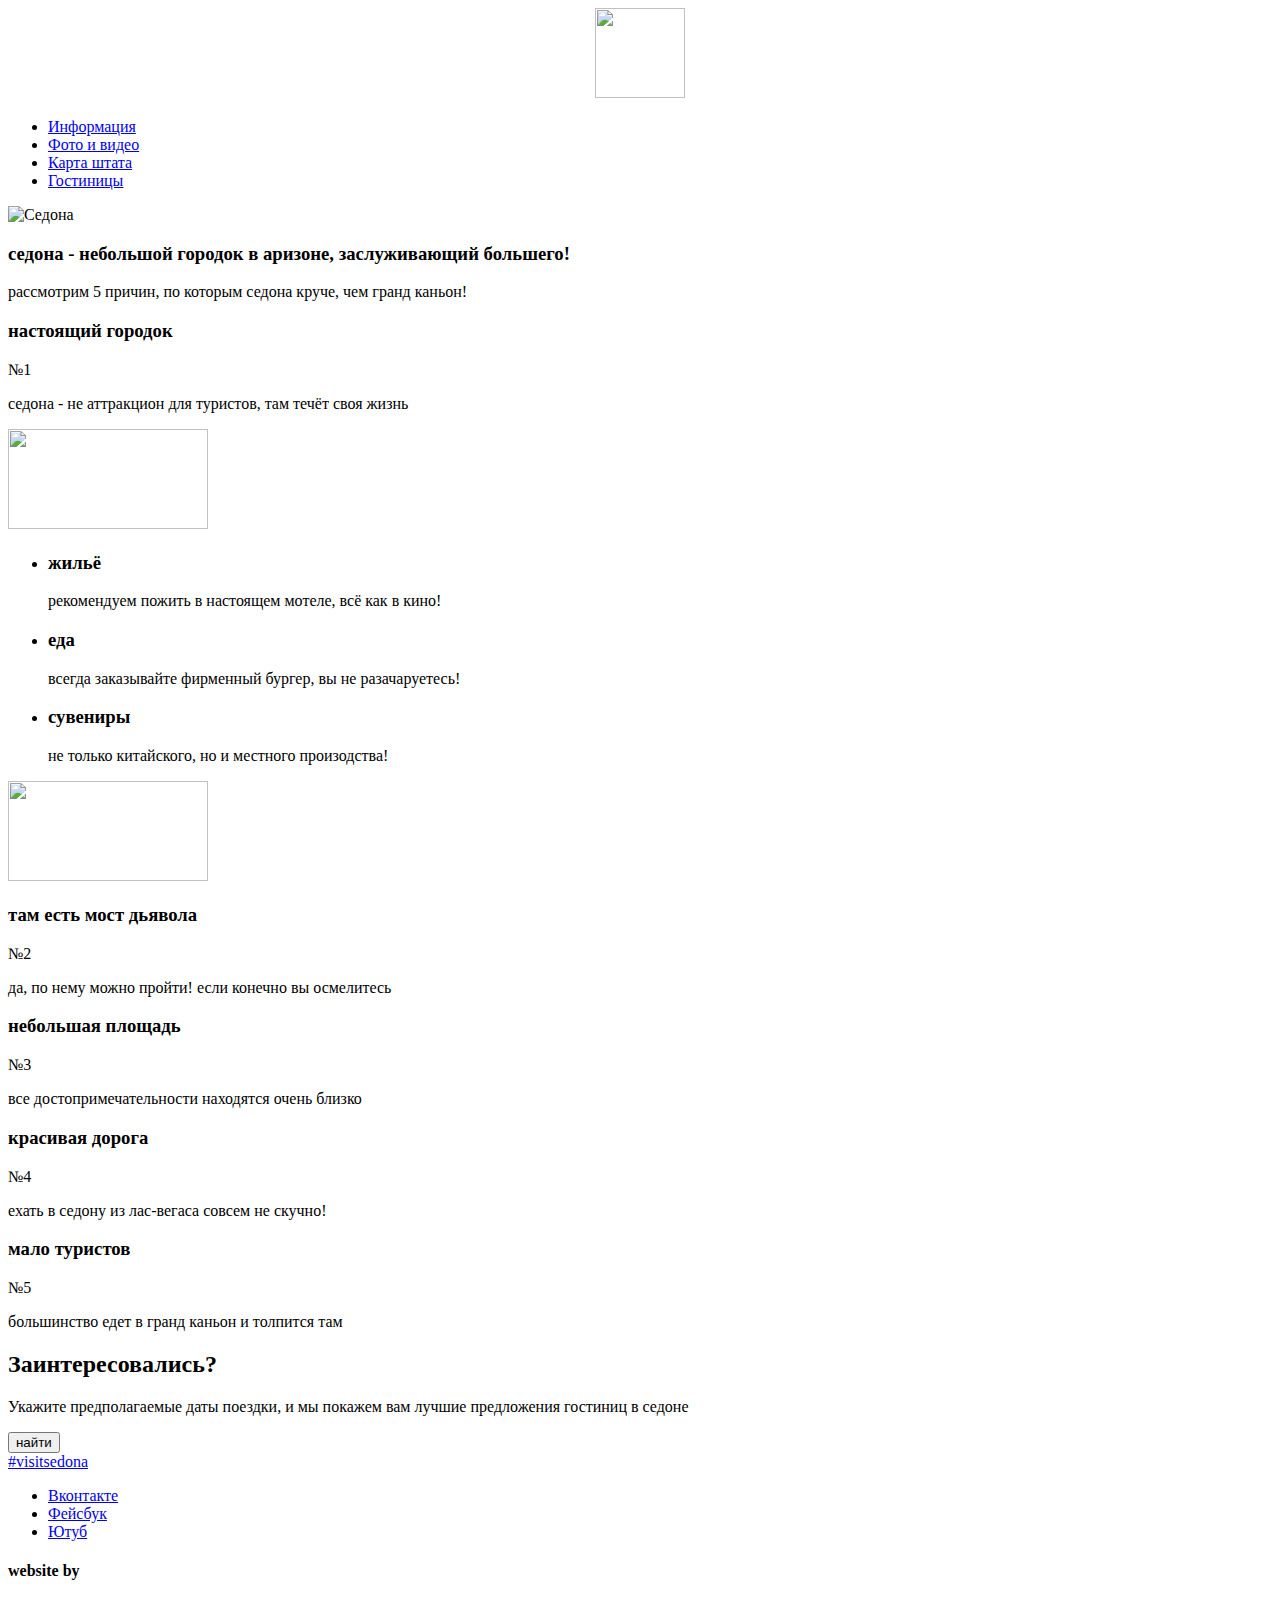
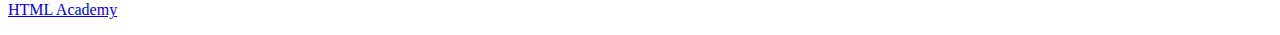
==== index.html @ 270ed398 "Новые формы" ====
﻿<!DOCTYPE html>
<html lang="ru" lang="eng">
<head>
  <meta http-equiv="Content-Type" content="text/html charset=utf-8">
  <title>SEDONA</title>
</head>
<body>
<header class="main-header">
 <div class="main-navigation"
  <a class="main-header-logo">
    <center><img src="/logo.svg" width="90" height="90"></center>
	</a>
  <nav>
   <ul class="site-navigation">
     <li><a href="info.html">Информация</a></li>
     <li><a href="photovideo.html">Фото и видео</a></li>
     <li><a href="mapsstate.html">Карта штата</a></li>
     <li><a href="hotel.html">Гостиницы</a></li>
    </ul>
  </nav>
 </div>
</header>

<main class="container">
 <div class="promo">
  <img src="/promo.svg" alt="Седона">
 </div>

<h3 class="page-title">седона - небольшой городок в аризоне, заслуживающий большего!</h3>
<p>рассмотрим 5 причин, по которым седона круче, чем гранд каньон!</p>
<div class="reason">
 <h3>настоящий городок</h3>
 <P>№1</P>
 <P>седона - не аттракцион для туристов, там течёт своя жизнь</P>
</div>

<div class="reason-img">
 <img src="img/village.jpg" width="200" height="100">
</div>

<div class="features-item">
   <ul class="feature-list">
    <li class="features-list-item">
	<h3>жильё</h3>
	<p>рекомендуем пожить в настоящем мотеле, всё как в кино!</p>
    </li>
    <li class="features-list-item">
	<h3>еда</h3>
	<p>всегда заказывайте фирменный бургер, вы не разачаруетесь!</p>
    </li>
    <li class="features-list-item">
	<h3>сувениры</h3>
	<p>не только китайского, но и местного произодства!</p>
    </li>
   </ul>
</div>

<section class="features">
 <div class="feature-item">
 <aside class="viewphoto"><img src="img/bridge.jpg" width="200" height="100"></aside>
 </div>
</section>

<section class="features">
<div class="reason2">
  <h3>там есть мост дьявола</h3>
  <p>№2</p>
  <p>да, по нему можно пройти! если конечно вы осмелитесь</p>
</div>

<div class="reason2">
  <h3>небольшая площадь</h3>
  <p>№3</p>
  <p>все достопримечательности находятся очень близко</p>
</div>

<div class="reason2">
  <h3>красивая дорога</h3>
  <p>№4</p>
  <p>ехать в седону из лас-вегаса совсем не скучно!</p>
</div>

<div class="reason2">
  <h3>мало туристов</h3>
  <p>№5</p>
  <p>большинство едет в гранд каньон и толпится там</p>
</div>
</section>
</main>

<section class="appointment">
  <h2>Заинтересовались?</h2>
  <p class="appointment-info">Укажите предполагаемые даты поездки, и мы покажем вам лучшие предложения гостиниц в седоне</p>
 <button>найти</button>
 <!-- Здесь будет форма -->
</section>

<section class="map">
<!--карта-->
</section>

<footer>
 <div class="footer-social">
  <a href="vk.com/sedona">#visitsedona</a>
 </div>
</footer>

<div class="footer-social">
 <ul>
  <li><a class="social-button" href="#">Вконтакте</a></li>
  <li><a class="social-button" href="#">Фейсбук</a></li>
  <li><a class="social-button" href="#">Ютуб</a></li>
 </ul>
</div>

<footer>
 <div class="copyright">
  <h4>website by<h4>
 </div>
 <p class="footer-copyright">
  <a class="button" href="https://htmlacademy.ru">HTML Academy</a>
 </p>
</footer>
</body>
</html>
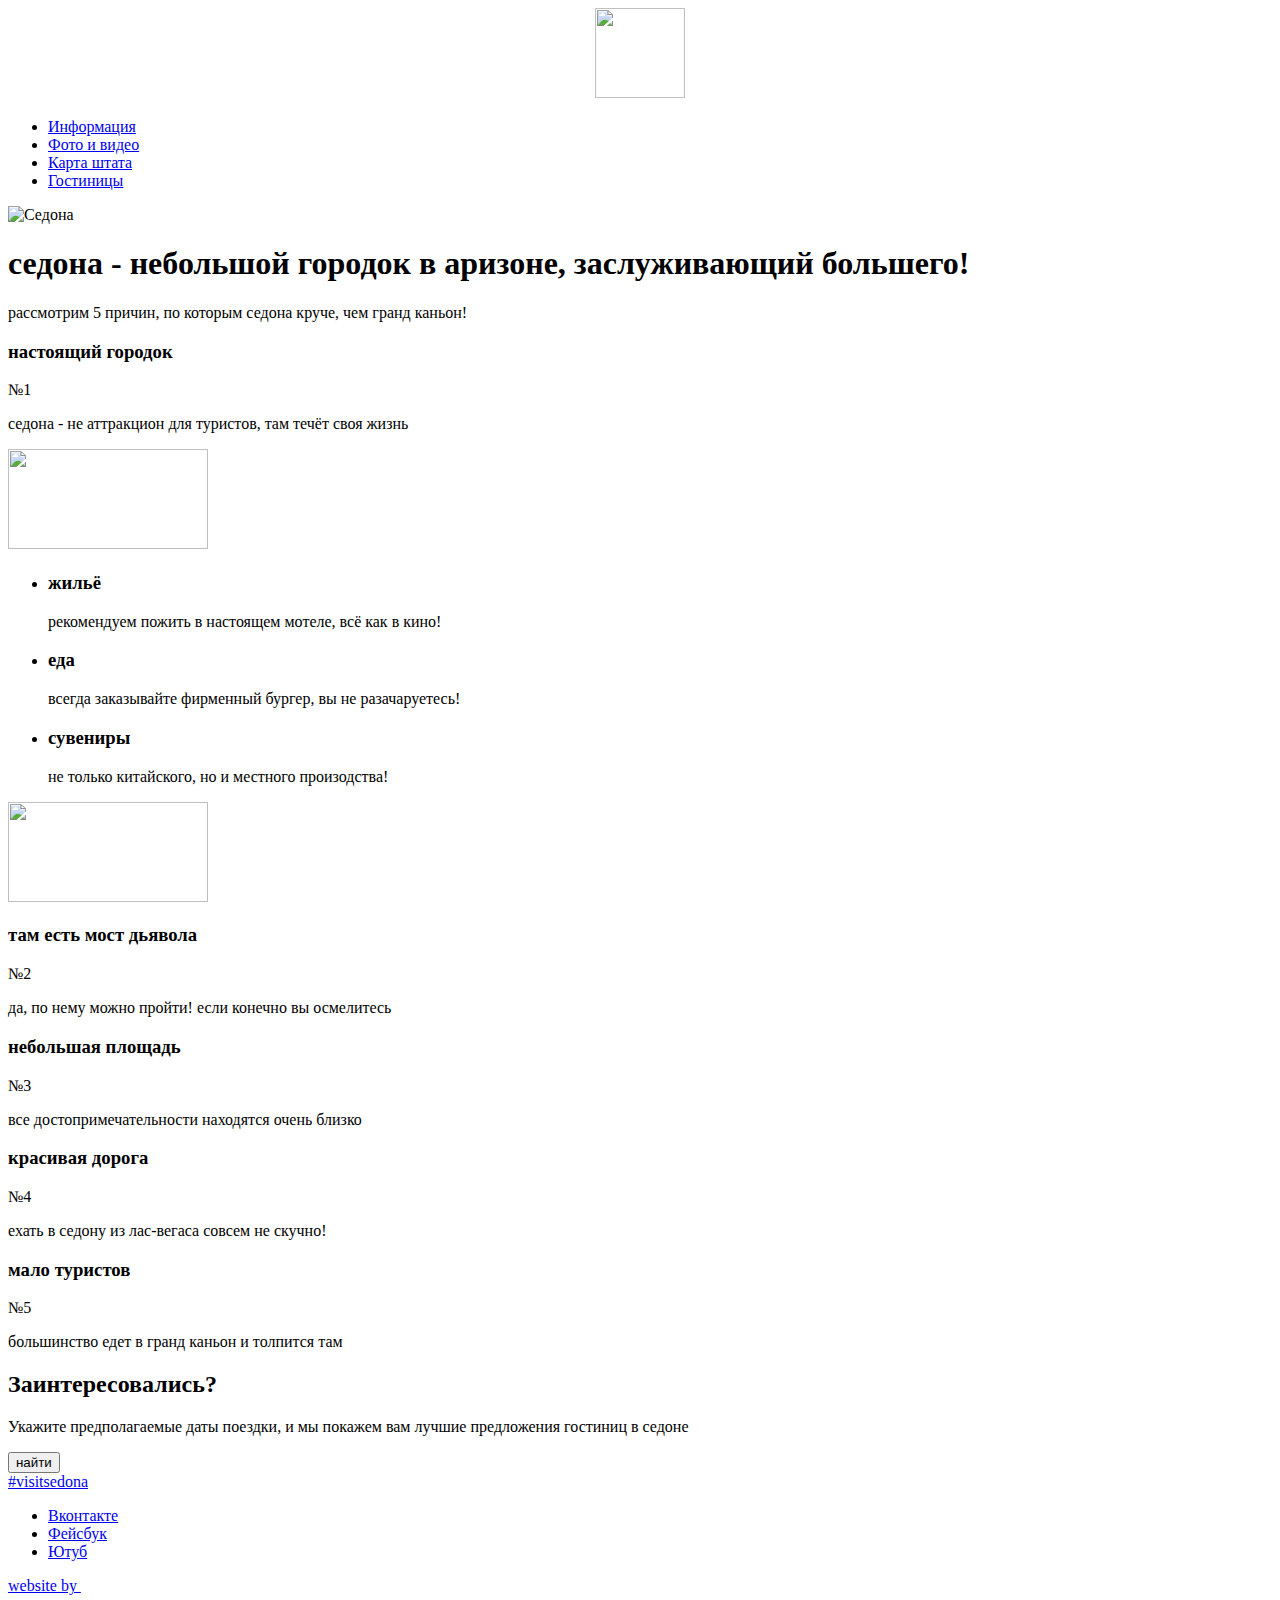
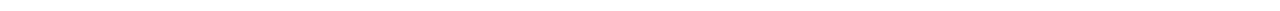
==== commit af81c9b4: "index" ====
--- a/index.html
+++ b/index.html
@@ -1,125 +1,119 @@
 ﻿<!DOCTYPE html>
 <html lang="ru" lang="eng">
-<head>
-  <meta http-equiv="Content-Type" content="text/html charset=utf-8">
-  <title>SEDONA</title>
-</head>
-<body>
-<header class="main-header">
- <div class="main-navigation"
-  <a class="main-header-logo">
-    <center><img src="/logo.svg" width="90" height="90"></center>
-	</a>
-  <nav>
-   <ul class="site-navigation">
-     <li><a href="info.html">Информация</a></li>
-     <li><a href="photovideo.html">Фото и видео</a></li>
-     <li><a href="mapsstate.html">Карта штата</a></li>
-     <li><a href="hotel.html">Гостиницы</a></li>
+  <head>
+    <meta http-equiv="Content-Type" content="text/html charset=utf-8">
+    <title>SEDONA</title>
+  </head>
+  <body>
+    <header class="main-header">
+       <div class="main-navigation"
+          <a class="main-header-logo">
+            <center><img src="/logo.svg" width="90" height="90"></center>
+    	     </a>
+           <nav>
+        <ul class="site-navigation">
+          <li><a href="info.html">Информация</a></li>
+          <li><a href="photovideo.html">Фото и видео</a></li>
+          <li><a href="mapsstate.html">Карта штата</a></li>
+          <li><a href="hotel.html">Гостиницы</a></li>
+        </ul>
+          </nav>
+      </div>
+    </header>
+
+  <main class="container">
+    <div class="promo">
+      <img src="/promo.svg" alt="Седона">
+    </div>
+
+  <h1 class="page-title">седона - небольшой городок в аризоне, заслуживающий большего!</h1>
+    <p>рассмотрим 5 причин, по которым седона круче, чем гранд каньон!</p>
+
+    <section class="features">
+      <div class="features-item">
+        <div class="reason">
+          <h3>настоящий городок</h3>
+          <P>№1</P>
+          <P>седона - не аттракцион для туристов, там течёт своя жизнь</P>
+      </div>
+
+      <div class="reason-img">
+        <img src="img/village.jpg" width="200" height="100">
+      </div>
+    </div>
+    <div>
+      <ul class="features-item">
+        <li class="feature-list-item">
+  	       <h3>жильё</h3>
+  	       <p>рекомендуем пожить в настоящем мотеле, всё как в кино!</p>
+        </li>
+        <li class="features-list-item">
+  	       <h3>еда</h3>
+  	       <p>всегда заказывайте фирменный бургер, вы не разачаруетесь!</p>
+        </li>
+        <li class="features-list-item">
+  	       <h3>сувениры</h3>
+  	       <p>не только китайского, но и местного произодства!</p>
+        </li>
     </ul>
-  </nav>
- </div>
-</header>
+  </div>
 
-<main class="container">
- <div class="promo">
-  <img src="/promo.svg" alt="Седона">
- </div>
+    <div class="feature-item">
+      <aside class="viewphoto"><img src="img/bridge.jpg" width="200" height="100"></aside>
+    </div>
 
-<h3 class="page-title">седона - небольшой городок в аризоне, заслуживающий большего!</h3>
-<p>рассмотрим 5 причин, по которым седона круче, чем гранд каньон!</p>
-<div class="reason">
- <h3>настоящий городок</h3>
- <P>№1</P>
- <P>седона - не аттракцион для туристов, там течёт своя жизнь</P>
-</div>
+    <div class="reason2">
+      <h3>там есть мост дьявола</h3>
+        <p>№2</p>
+        <p>да, по нему можно пройти! если конечно вы осмелитесь</p>
+    </div>
 
-<div class="reason-img">
- <img src="img/village.jpg" width="200" height="100">
-</div>
+    <div class="reason2">
+      <h3>небольшая площадь</h3>
+        <p>№3</p>
+        <p>все достопримечательности находятся очень близко</p>
+    </div>
 
-<div class="features-item">
-   <ul class="feature-list">
-    <li class="features-list-item">
-	<h3>жильё</h3>
-	<p>рекомендуем пожить в настоящем мотеле, всё как в кино!</p>
-    </li>
-    <li class="features-list-item">
-	<h3>еда</h3>
-	<p>всегда заказывайте фирменный бургер, вы не разачаруетесь!</p>
-    </li>
-    <li class="features-list-item">
-	<h3>сувениры</h3>
-	<p>не только китайского, но и местного произодства!</p>
-    </li>
-   </ul>
-</div>
+    <div class="reason2">
+      <h3>красивая дорога</h3>
+        <p>№4</p>
+        <p>ехать в седону из лас-вегаса совсем не скучно!</p>
+    </div>
 
-<section class="features">
- <div class="feature-item">
- <aside class="viewphoto"><img src="img/bridge.jpg" width="200" height="100"></aside>
- </div>
-</section>
+    <div class="reason2">
+      <h3>мало туристов</h3>
+        <p>№5</p>
+        <p>большинство едет в гранд каньон и толпится там</p>
+    </div>
+  </section>
+  </main>
 
-<section class="features">
-<div class="reason2">
-  <h3>там есть мост дьявола</h3>
-  <p>№2</p>
-  <p>да, по нему можно пройти! если конечно вы осмелитесь</p>
-</div>
+  <section class="appointment">
+    <h2>Заинтересовались?</h2>
+      <p class="appointment-info">
+        Укажите предполагаемые даты поездки, и мы покажем вам лучшие предложения гостиниц в седоне
+      </p>
+      <button>найти</button>
+  </section>
 
-<div class="reason2">
-  <h3>небольшая площадь</h3>
-  <p>№3</p>
-  <p>все достопримечательности находятся очень близко</p>
-</div>
+  <section class="map">
+  <!--карта-->
+  </section>
 
-<div class="reason2">
-  <h3>красивая дорога</h3>
-  <p>№4</p>
-  <p>ехать в седону из лас-вегаса совсем не скучно!</p>
-</div>
+  <footer>
+    <div class="footer-hashtag">
+      <a href="vk.com/sedona">#visitsedona</a>
+    </div>
 
-<div class="reason2">
-  <h3>мало туристов</h3>
-  <p>№5</p>
-  <p>большинство едет в гранд каньон и толпится там</p>
-</div>
-</section>
-</main>
+    <ul class="footer-social">
+      <li><a class="social-button" href="#">Вконтакте</a></li>
+      <li><a class="social-button" href="#">Фейсбук</a></li>
+      <li><a class="social-button" href="#">Ютуб</a></li>
+    </ul>
 
-<section class="appointment">
-  <h2>Заинтересовались?</h2>
-  <p class="appointment-info">Укажите предполагаемые даты поездки, и мы покажем вам лучшие предложения гостиниц в седоне</p>
- <button>найти</button>
- <!-- Здесь будет форма -->
-</section>
-
-<section class="map">
-<!--карта-->
-</section>
-
-<footer>
- <div class="footer-social">
-  <a href="vk.com/sedona">#visitsedona</a>
- </div>
-</footer>
-
-<div class="footer-social">
- <ul>
-  <li><a class="social-button" href="#">Вконтакте</a></li>
-  <li><a class="social-button" href="#">Фейсбук</a></li>
-  <li><a class="social-button" href="#">Ютуб</a></li>
- </ul>
-</div>
-
-<footer>
- <div class="copyright">
-  <h4>website by<h4>
- </div>
- <p class="footer-copyright">
-  <a class="button" href="https://htmlacademy.ru">HTML Academy</a>
- </p>
-</footer>
-</body>
-</html>+    <p class="footer-copyright">
+      <a class="button" href="https://htmlacademy.ru">website by <img src"" alt""></a>
+    </p>
+  </footer>
+  </body>
+</html>
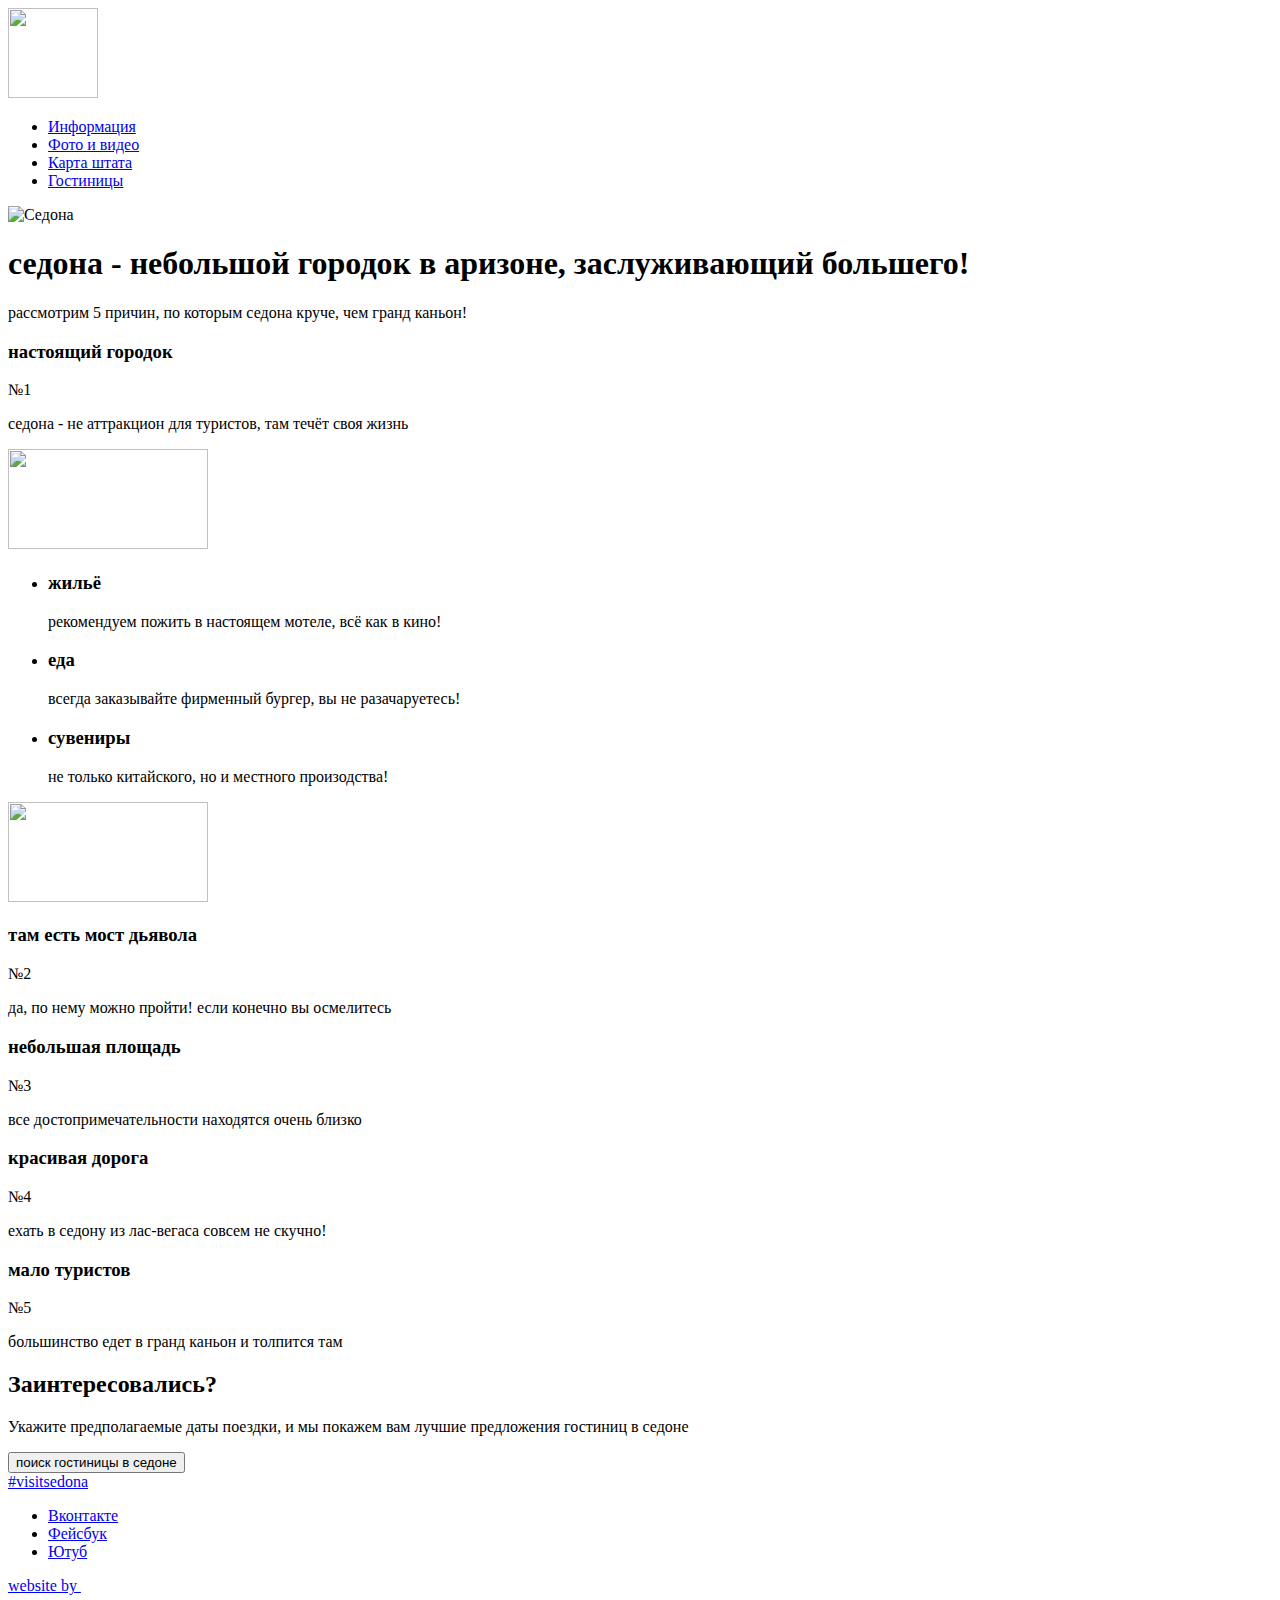
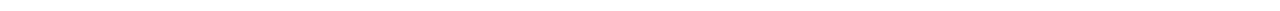
==== commit 32ed8aa3: "hotel и index" ====
--- a/index.html
+++ b/index.html
@@ -6,114 +6,118 @@
   </head>
   <body>
     <header class="main-header">
-       <div class="main-navigation"
+       <div class="main-navigation">
           <a class="main-header-logo">
-            <center><img src="/logo.svg" width="90" height="90"></center>
+            <img src="/logo.svg" width="90" height="90">
     	     </a>
            <nav>
-        <ul class="site-navigation">
-          <li><a href="info.html">Информация</a></li>
-          <li><a href="photovideo.html">Фото и видео</a></li>
-          <li><a href="mapsstate.html">Карта штата</a></li>
-          <li><a href="hotel.html">Гостиницы</a></li>
-        </ul>
+             <ul class="site-navigation">
+               <li><a href="info.html">Информация</a></li>
+               <li><a href="photovideo.html">Фото и видео</a></li>
+               <li><a href="mapsstate.html">Карта штата</a></li>
+               <li><a href="hotel.html">Гостиницы</a></li>
+             </ul>
           </nav>
       </div>
     </header>
 
-  <main class="container">
-    <div class="promo">
-      <img src="/promo.svg" alt="Седона">
-    </div>
-
-  <h1 class="page-title">седона - небольшой городок в аризоне, заслуживающий большего!</h1>
-    <p>рассмотрим 5 причин, по которым седона круче, чем гранд каньон!</p>
-
-    <section class="features">
-      <div class="features-item">
-        <div class="reason">
-          <h3>настоящий городок</h3>
-          <P>№1</P>
-          <P>седона - не аттракцион для туристов, там течёт своя жизнь</P>
+    <main class="container">
+      <div class="promo">
+        <img src="/promo.svg" alt="Седона">
       </div>
 
-      <div class="reason-img">
-        <img src="img/village.jpg" width="200" height="100">
+      <h1 class="page-title">седона - небольшой городок в аризоне, заслуживающий большего!</h1>
+      <p>рассмотрим 5 причин, по которым седона круче, чем гранд каньон!</p>
+
+      <section class="features">
+
+        <div class="features-item">
+          <div class="reason">
+            <h3>настоящий городок</h3>
+            <P>№1</P>
+            <P>седона - не аттракцион для туристов, там течёт своя жизнь</P>
+          </div>
+
+          <div class="reason-img">
+            <img src="img/village.jpg" width="200" height="100">
+          </div>
+        </div>
+
+        <div class="features-item">
+          <ul class="features-list">
+            <li class="feature-list-item">
+    	        <h3>жильё</h3>
+    	        <p>рекомендуем пожить в настоящем мотеле, всё как в кино!</p>
+            </li>
+            <li class="features-list-item">
+    	        <h3>еда</h3>
+    	        <p>всегда заказывайте фирменный бургер, вы не разачаруетесь!</p>
+            </li>
+            <li class="features-list-item">
+    	        <h3>сувениры</h3>
+    	        <p>не только китайского, но и местного произодства!</p>
+            </li>
+          </ul>
+        </div>
+
+        <div class="feature-item">
+          <div class="reason-img">
+            <aside class="viewphoto"><img src="img/bridge.jpg" width="200" height="100"></aside>
+          </div>
+
+          <div class="reason2">
+            <h3>там есть мост дьявола</h3>
+            <p>№2</p>
+            <p>да, по нему можно пройти! если конечно вы осмелитесь</p>
+          </div>
+        </div>
+
+        <div class="reason3">
+          <h3>небольшая площадь</h3>
+          <p>№3</p>
+          <p>все достопримечательности находятся очень близко</p>
+        </div>
+
+        <div class="reason4">
+          <h3>красивая дорога</h3>
+          <p>№4</p>
+          <p>ехать в седону из лас-вегаса совсем не скучно!</p>
+        </div>
+
+        <div class="reason5">
+          <h3>мало туристов</h3>
+          <p>№5</p>
+          <p>большинство едет в гранд каньон и толпится там</p>
+        </div>
+      </section>
+    </main>
+
+    <section class="appointment">
+      <h2>Заинтересовались?</h2>
+        <p class="appointment-info">
+        Укажите предполагаемые даты поездки, и мы покажем вам лучшие предложения гостиниц в седоне
+        </p>
+        <button>поиск гостиницы в седоне</button>
+    </section>
+
+    <section class="map">
+    <!--карта-->
+    </section>
+
+    <footer>
+      <div class="footer-hashtag">
+        <a href="vk.com/sedona">#visitsedona</a>
       </div>
-    </div>
-    <div>
-      <ul class="features-item">
-        <li class="feature-list-item">
-  	       <h3>жильё</h3>
-  	       <p>рекомендуем пожить в настоящем мотеле, всё как в кино!</p>
-        </li>
-        <li class="features-list-item">
-  	       <h3>еда</h3>
-  	       <p>всегда заказывайте фирменный бургер, вы не разачаруетесь!</p>
-        </li>
-        <li class="features-list-item">
-  	       <h3>сувениры</h3>
-  	       <p>не только китайского, но и местного произодства!</p>
-        </li>
-    </ul>
-  </div>
 
-    <div class="feature-item">
-      <aside class="viewphoto"><img src="img/bridge.jpg" width="200" height="100"></aside>
-    </div>
+      <ul class="footer-social">
+        <li><a class="social-button" href="#">Вконтакте</a></li>
+        <li><a class="social-button" href="#">Фейсбук</a></li>
+        <li><a class="social-button" href="#">Ютуб</a></li>
+      </ul>
 
-    <div class="reason2">
-      <h3>там есть мост дьявола</h3>
-        <p>№2</p>
-        <p>да, по нему можно пройти! если конечно вы осмелитесь</p>
-    </div>
-
-    <div class="reason2">
-      <h3>небольшая площадь</h3>
-        <p>№3</p>
-        <p>все достопримечательности находятся очень близко</p>
-    </div>
-
-    <div class="reason2">
-      <h3>красивая дорога</h3>
-        <p>№4</p>
-        <p>ехать в седону из лас-вегаса совсем не скучно!</p>
-    </div>
-
-    <div class="reason2">
-      <h3>мало туристов</h3>
-        <p>№5</p>
-        <p>большинство едет в гранд каньон и толпится там</p>
-    </div>
-  </section>
-  </main>
-
-  <section class="appointment">
-    <h2>Заинтересовались?</h2>
-      <p class="appointment-info">
-        Укажите предполагаемые даты поездки, и мы покажем вам лучшие предложения гостиниц в седоне
+      <p class="footer-copyright">
+        <a class="button" href="https://htmlacademy.ru">website by <img src"" alt""></a>
       </p>
-      <button>найти</button>
-  </section>
-
-  <section class="map">
-  <!--карта-->
-  </section>
-
-  <footer>
-    <div class="footer-hashtag">
-      <a href="vk.com/sedona">#visitsedona</a>
-    </div>
-
-    <ul class="footer-social">
-      <li><a class="social-button" href="#">Вконтакте</a></li>
-      <li><a class="social-button" href="#">Фейсбук</a></li>
-      <li><a class="social-button" href="#">Ютуб</a></li>
-    </ul>
-
-    <p class="footer-copyright">
-      <a class="button" href="https://htmlacademy.ru">website by <img src"" alt""></a>
-    </p>
-  </footer>
+    </footer>
   </body>
 </html>
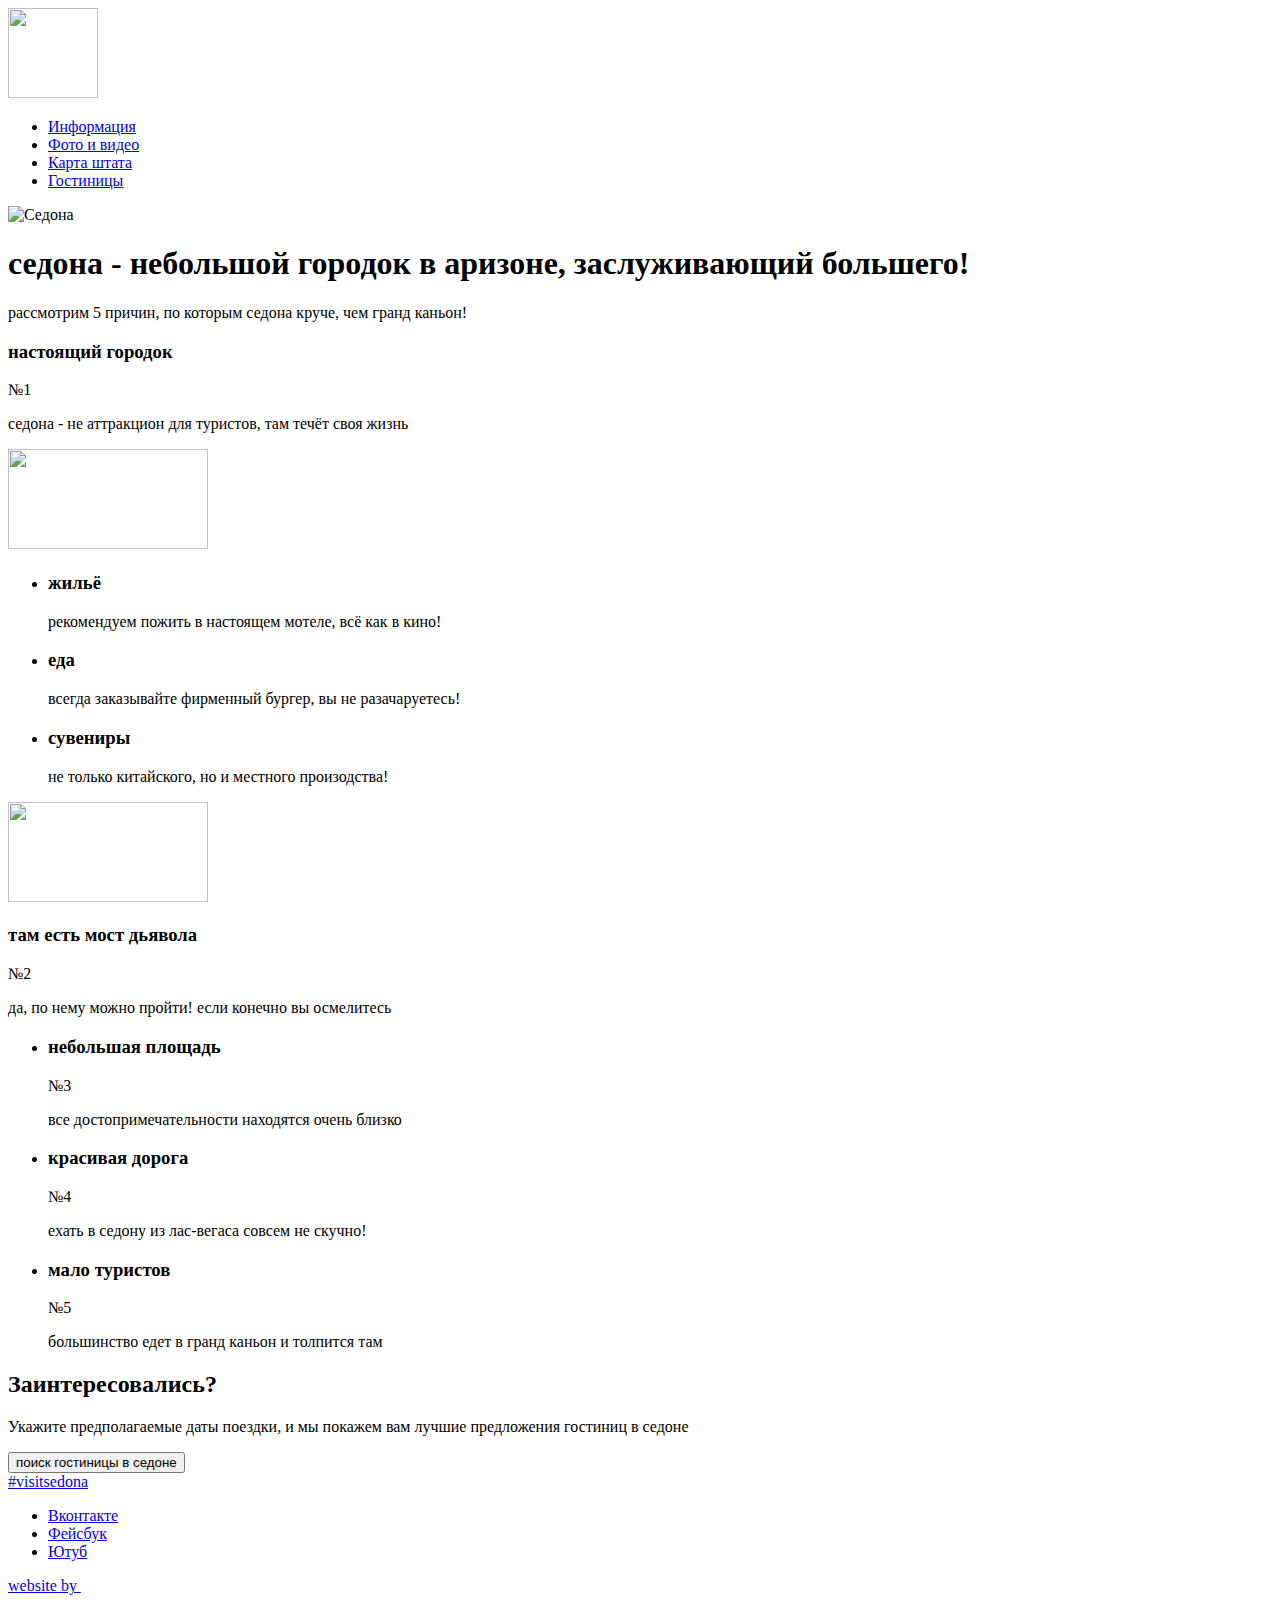
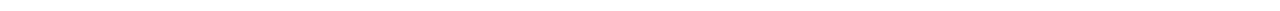
==== commit 3e01b9c6: "index" ====
--- a/index.html
+++ b/index.html
@@ -72,22 +72,24 @@
           </div>
         </div>
 
-        <div class="reason3">
-          <h3>небольшая площадь</h3>
-          <p>№3</p>
-          <p>все достопримечательности находятся очень близко</p>
-        </div>
-
-        <div class="reason4">
-          <h3>красивая дорога</h3>
-          <p>№4</p>
-          <p>ехать в седону из лас-вегаса совсем не скучно!</p>
-        </div>
-
-        <div class="reason5">
-          <h3>мало туристов</h3>
-          <p>№5</p>
-          <p>большинство едет в гранд каньон и толпится там</p>
+        <div class="features-item">
+          <ul class="features-list">
+            <li class="feature-list-item">
+              <h3>небольшая площадь</h3>
+              <p>№3</p>
+              <p>все достопримечательности находятся очень близко</p>
+            </li>
+            <li class="features-list-item">
+              <h3>красивая дорога</h3>
+              <p>№4</p>
+              <p>ехать в седону из лас-вегаса совсем не скучно!</p>
+            </li>
+            <li class="features-list-item">
+              <h3>мало туристов</h3>
+              <p>№5</p>
+              <p>большинство едет в гранд каньон и толпится там</p>
+            </li>
+          </ul>
         </div>
       </section>
     </main>
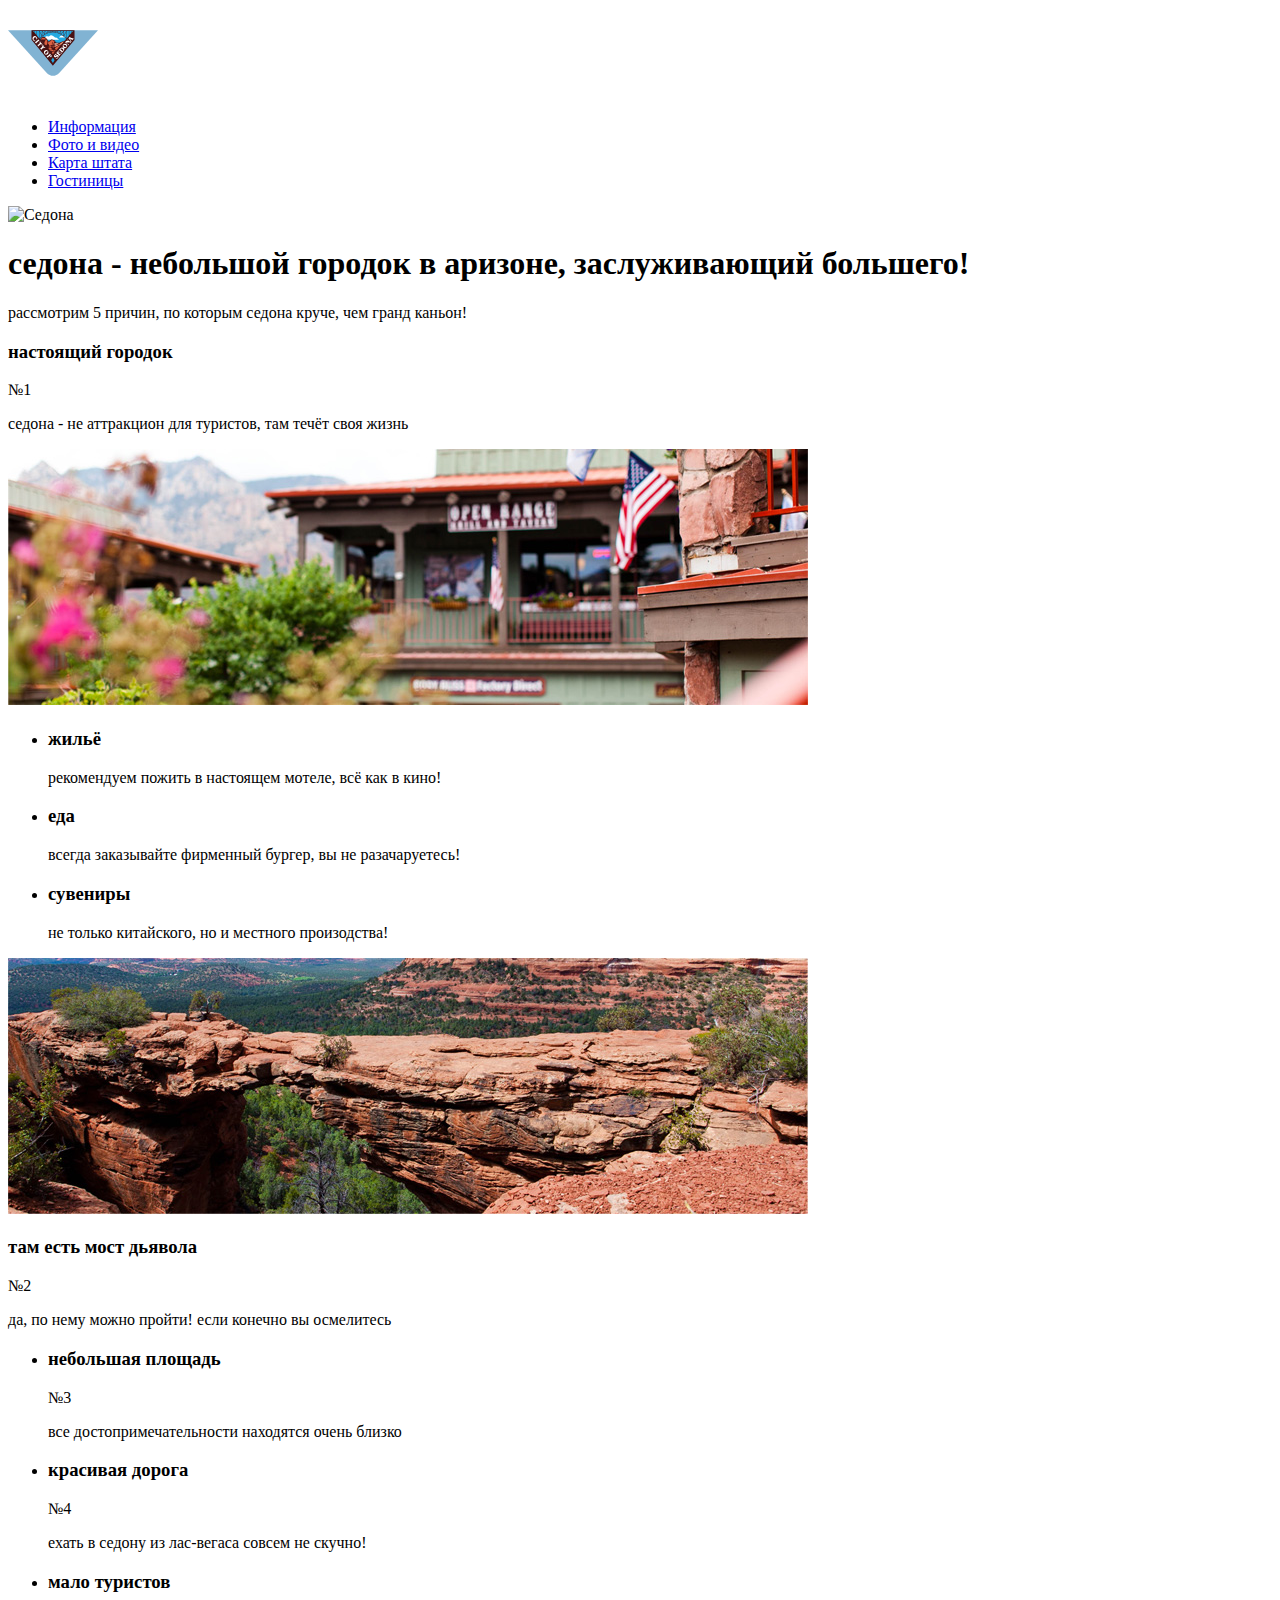
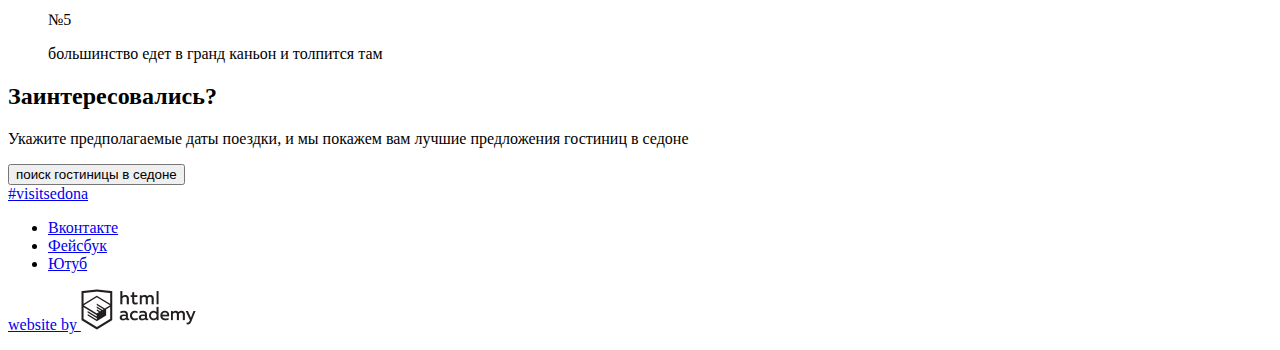
==== commit ecb6a492: "графика" ====
--- a/index.html
+++ b/index.html
@@ -8,7 +8,7 @@
     <header class="main-header">
        <div class="main-navigation">
           <a class="main-header-logo">
-            <img src="/logo.svg" width="90" height="90">
+            <img src="img/logo.svg" width="90" height="90">
     	     </a>
            <nav>
              <ul class="site-navigation">
@@ -39,7 +39,7 @@
           </div>
 
           <div class="reason-img">
-            <img src="img/village.jpg" width="200" height="100">
+            <img src="img/village.jpg">
           </div>
         </div>
 
@@ -62,7 +62,7 @@
 
         <div class="feature-item">
           <div class="reason-img">
-            <aside class="viewphoto"><img src="img/bridge.jpg" width="200" height="100"></aside>
+            <aside class="viewphoto"><img src="img/bridge.jpg"></aside>
           </div>
 
           <div class="reason2">
@@ -118,7 +118,7 @@
       </ul>
 
       <p class="footer-copyright">
-        <a class="button" href="https://htmlacademy.ru">website by <img src"" alt""></a>
+        <a class="button" href="https://htmlacademy.ru">website by <img src="img/logo2.png" alt"html academy"></a>
       </p>
     </footer>
   </body>
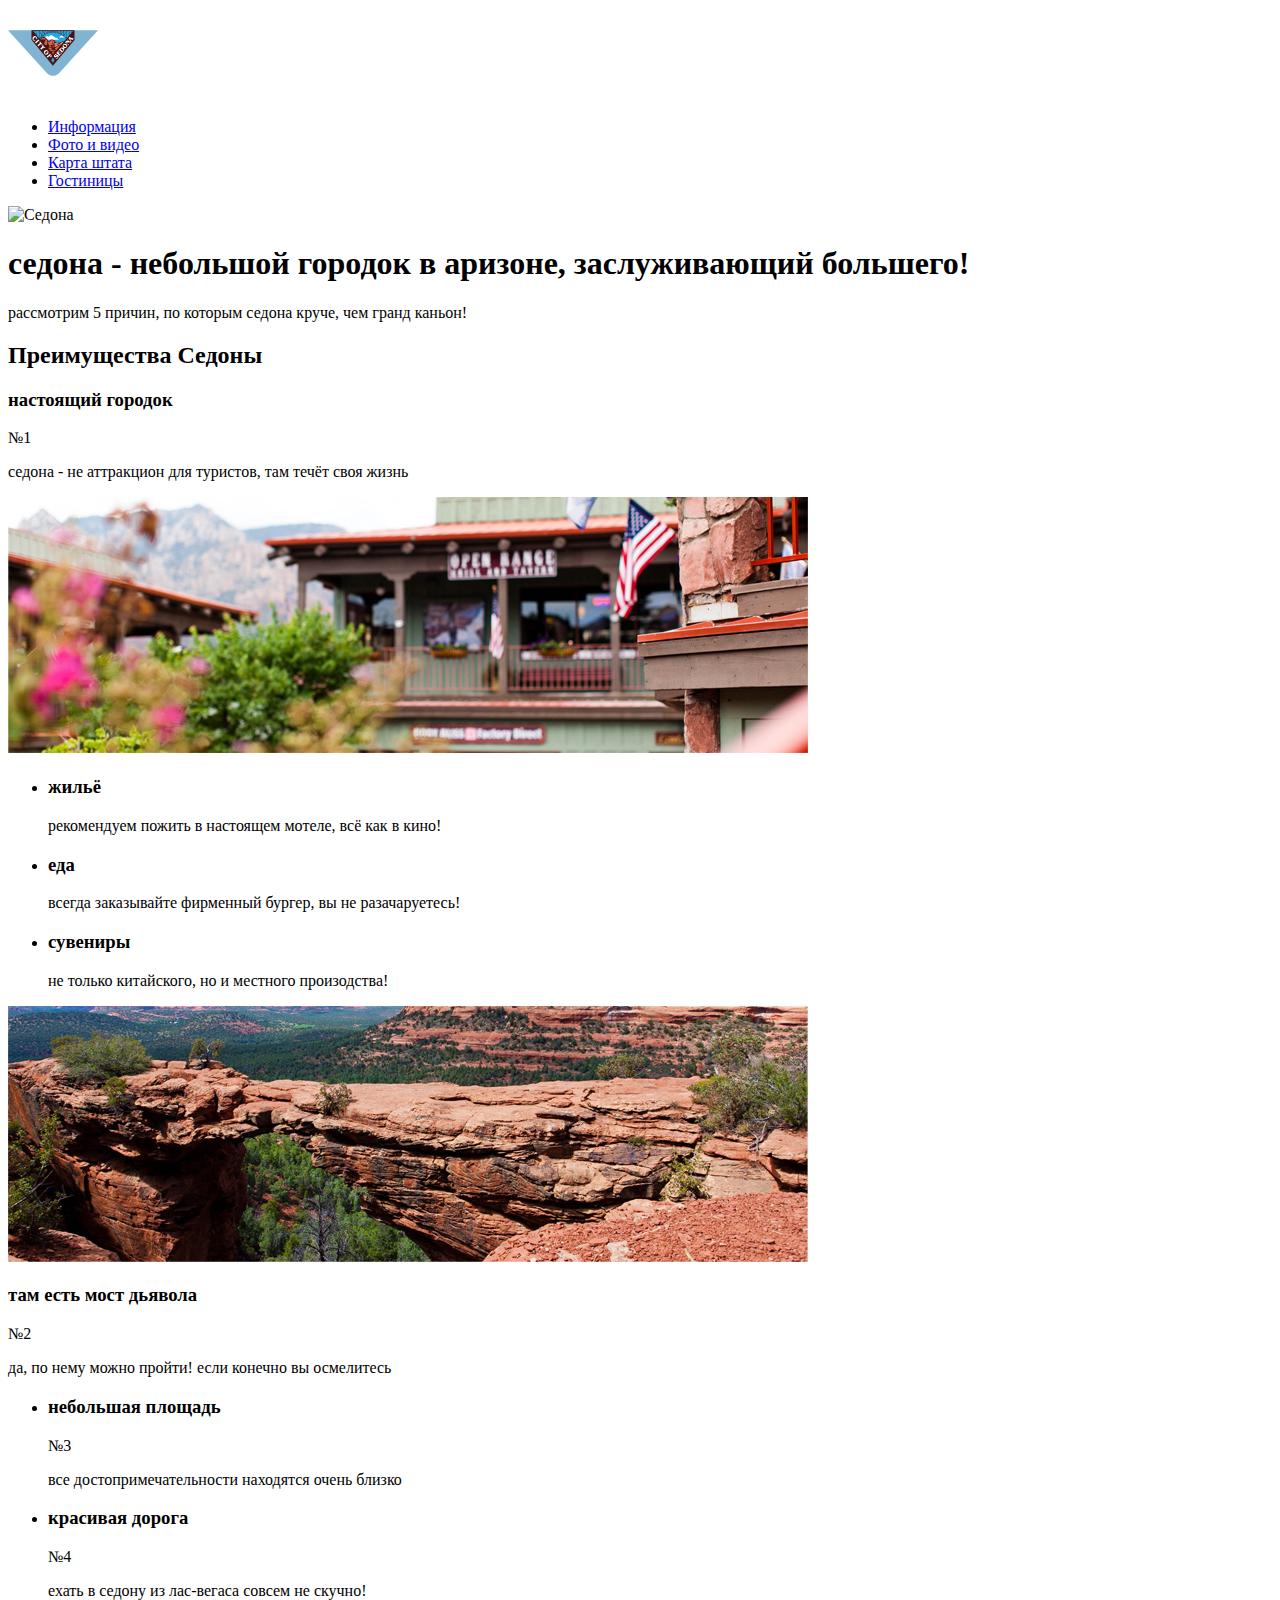
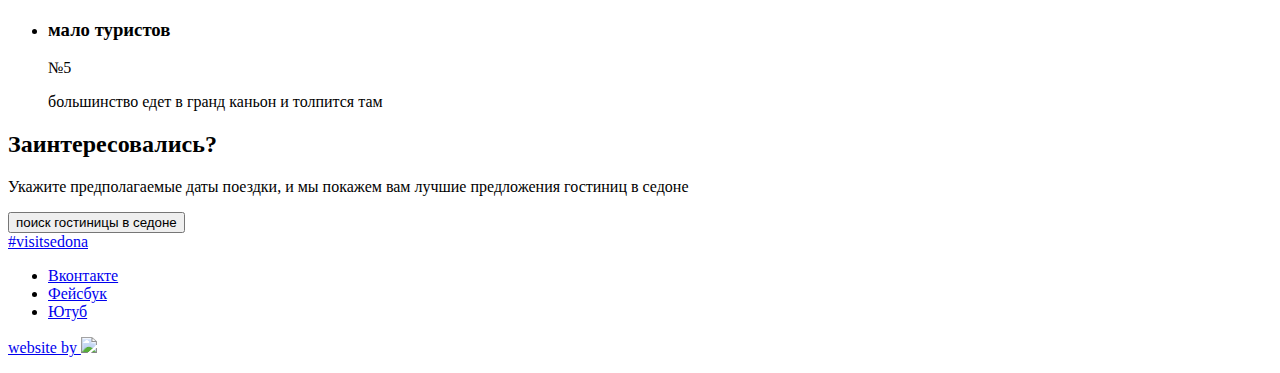
==== commit 8735fdcc: "index, hotel, img" ====
--- a/index.html
+++ b/index.html
@@ -30,7 +30,7 @@
       <p>рассмотрим 5 причин, по которым седона круче, чем гранд каньон!</p>
 
       <section class="features">
-
+        <h2 class="visually-hidden">Преимущества Седоны</h2>
         <div class="features-item">
           <div class="reason">
             <h3>настоящий городок</h3>
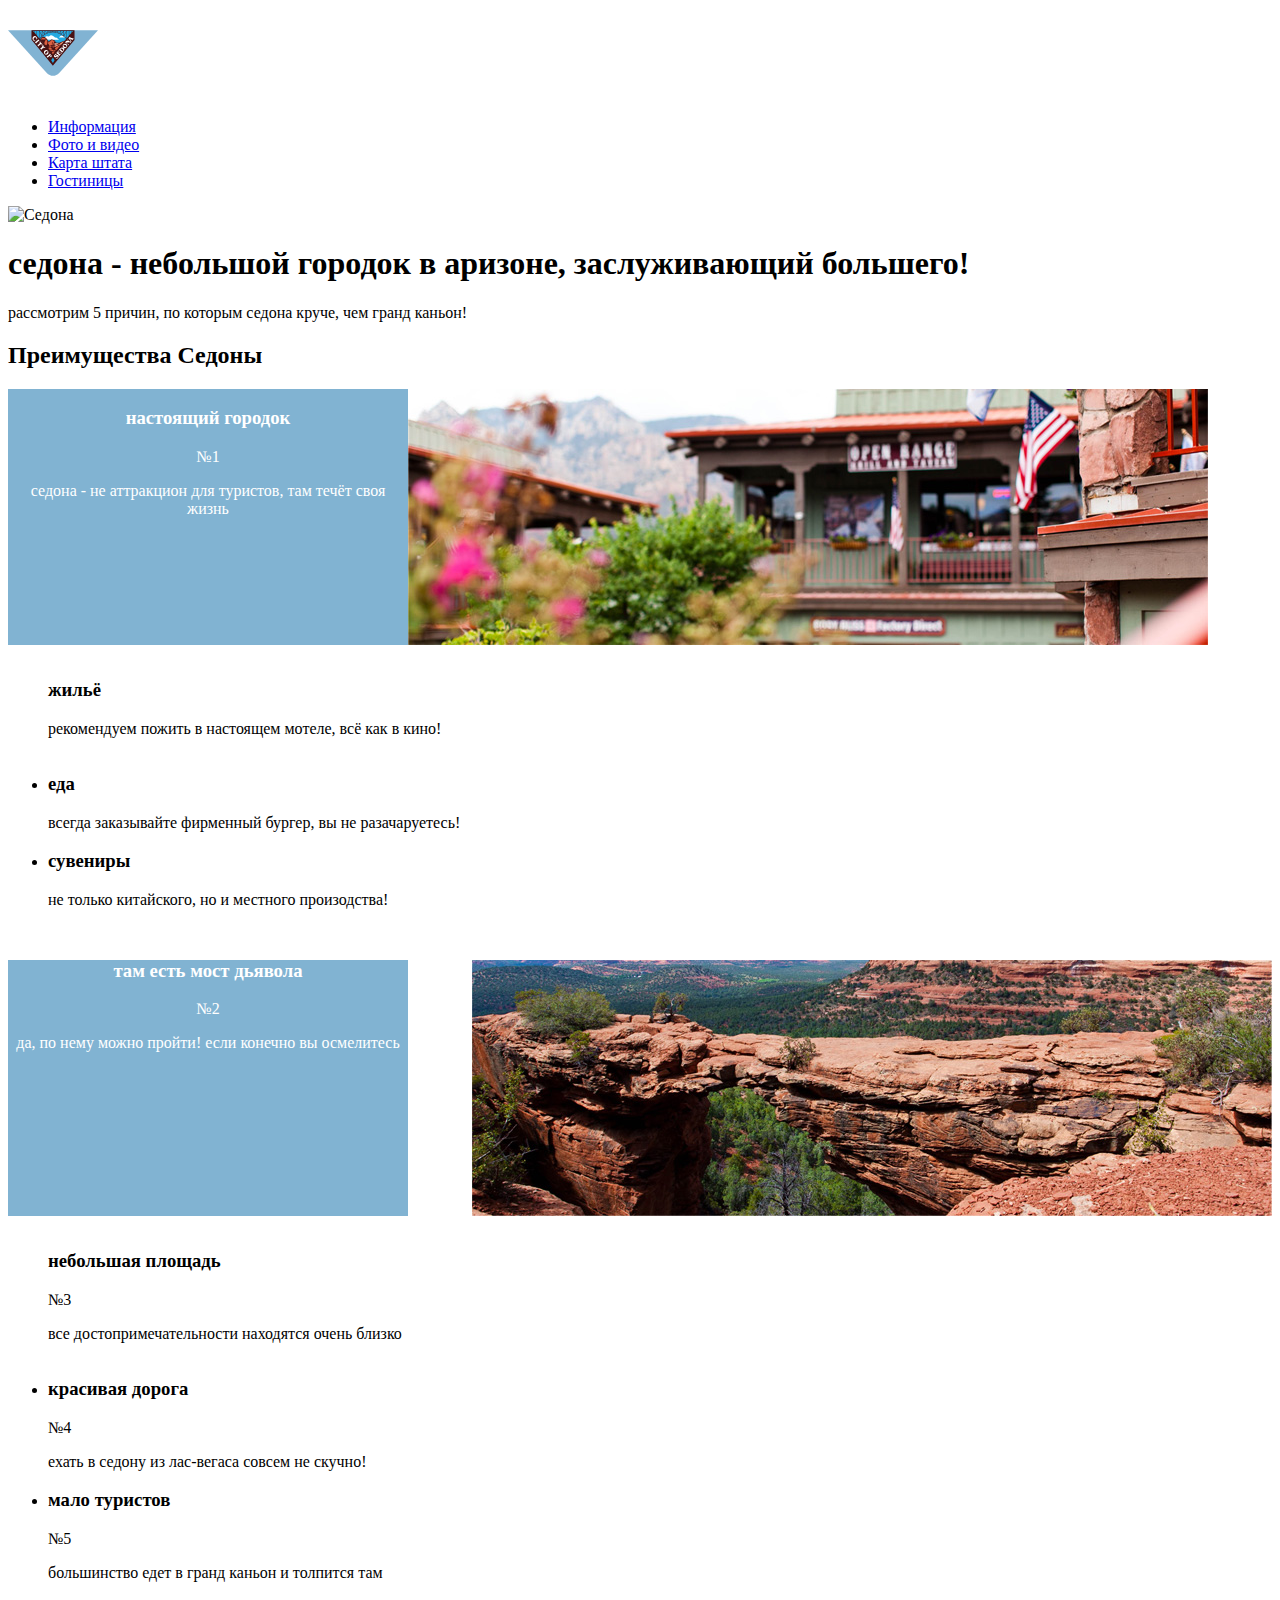
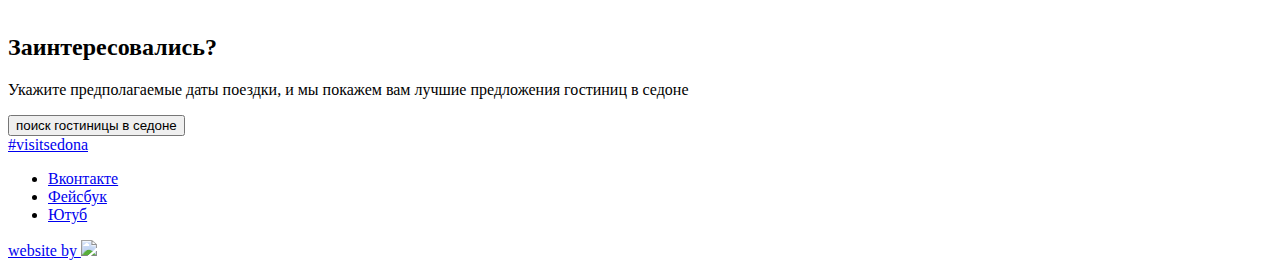
==== commit 8ee4a544: "css начало" ====
--- a/index.html
+++ b/index.html
@@ -3,6 +3,8 @@
   <head>
     <meta http-equiv="Content-Type" content="text/html charset=utf-8">
     <title>SEDONA</title>
+    <link href="https://fonts.googleapis.com/css?family=PT+Sans+Bold:400,700&amp;subset=latin,cyrillic" rel="stylesheet">
+    <link rel="stylesheet" href="css/style.css" type="text/css">
   </head>
   <body>
     <header class="main-header">
--- a/css/style.css
+++ b/css/style.css
@@ -0,0 +1,60 @@
+.body {
+  margin: 0;
+  padding: 0;
+  font-family: "PT Sans Bold", Arial, sans-serif;
+  font-size: 14px;
+  line-height: 24px;
+  font-weight: 700;
+  color: #000000;
+  text-transform: uppercase;
+  background-color: #ffffff;
+}
+
+@font-face {
+    font-family: 'PT Sans';
+    src: url('ptsans.eot');
+    src: local('PT Sans'), local('PTSans-Regular'),
+         url('ptsans.eot?#iefix') format('embedded-opentype'),
+         url('ptsans.woff') format('woff');
+}
+
+.reason {
+  width: 400px;
+  height: 256px;
+  background-color: #81b3d2;
+  text-align: center;
+  color: #ffffff;
+  vertical-align: middle;
+  float: left;
+}
+
+.reason2 {
+  width: 400px;
+  height: 256px;
+  background-color: #81b3d2;
+  text-align: center;
+  color: #ffffff;
+}
+
+.reason-img {
+  align-content: space-around;
+  width: 800px;
+  height: 256px;
+  float: right;
+  display: inline;
+}
+
+.feature-list-item {
+  display: inline-block;
+}
+
+.features-item {
+  display: flex;
+}
+.first {
+  flex: none;
+}
+.second {
+  flex: 1;
+  background: #81b3d2;
+}
